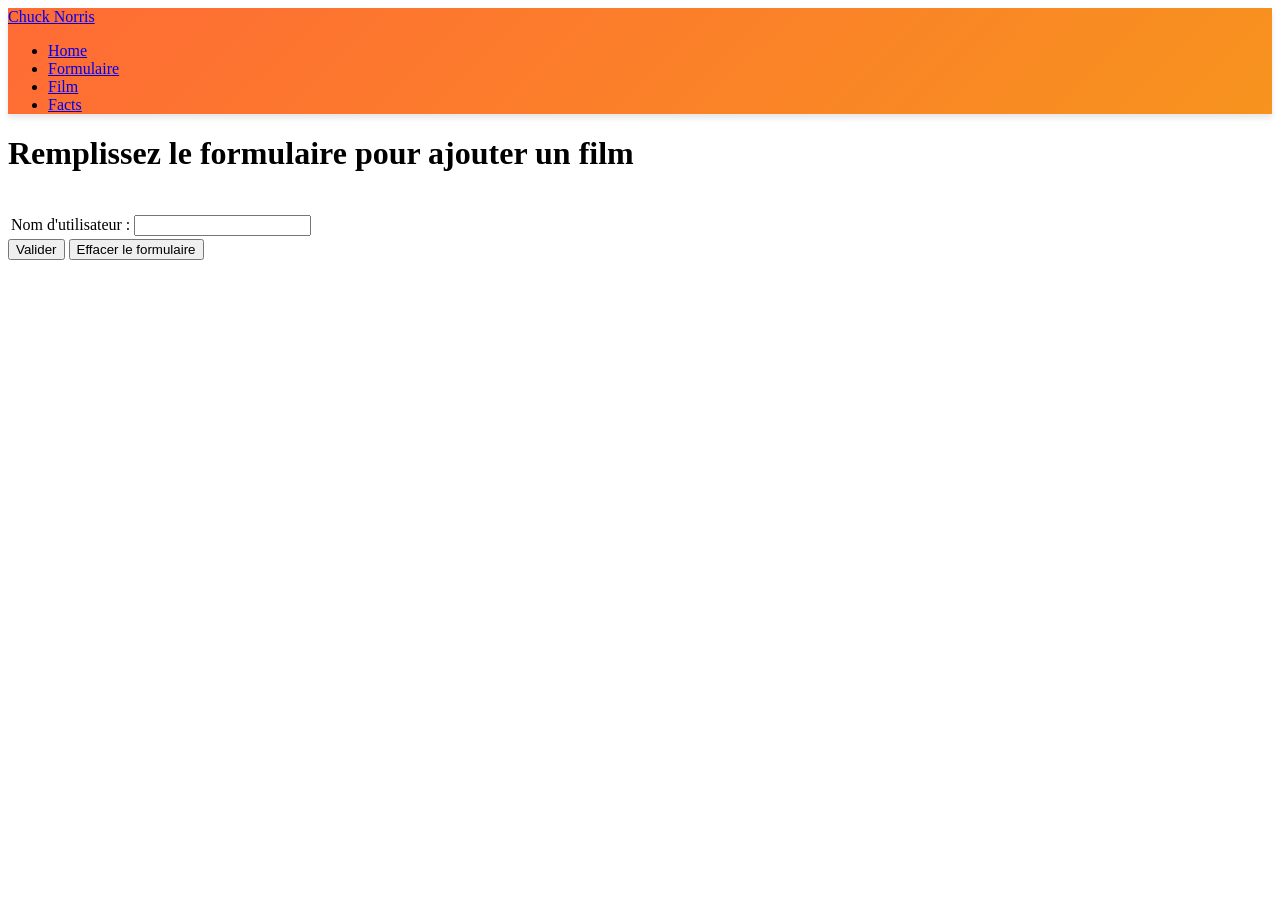
==== TP_git/mateo_daniil/HTML/AjouterFilms.html @ 98f0f0e7 "Add AjouterFilms.html for film submission form" ====
<!Doctype html>
<html lang="fr">
	<head>
		<meta charset="utf-8">
		<title>Formulaire </title>
		<link rel="stylesheet" href="../css/style.css">
		<nav class="navbar navbar-default">
			<div class="container-fluid">
				<div class="navbar-header">
					<a class="navbar-brand" href="../HTML/index.html">Chuck Norris</a>
				</div>
				<ul class="nav navbar-nav">
					<li class="active"><a href="../HTML/index.html">Home</a></li>
					<li><a href="../HTML/formulaire.html">Formulaire</a></li>
					<li><a href="../HTML/film.html">Film</a></li>
					<li><a href="../HTML/facts.html">Facts</a></li>
				</ul>
			</div>
		</nav>
	</head>
	<body>
      <p><h1>Remplissez le formulaire pour ajouter un film</h1></p><br>

	   <!--Création form-->
		<form  action="../HTML/biographie.html" method="GET" class="formulaire" name="formSaisie">
			<table>
				<tbody>
                <tr>  <!--Username-->
					<td>Nom d'utilisateur :</td>
                    <td><input type="text" name="Username" id="Username" width="300px"></td>
                </tr>
				</tbody>
			</table>
			<input type="submit" class="btn-expand btn-primary" value="Valider">
			<input type="reset" class="btn-expand" value="Effacer le formulaire">
		</form>
	</body>
</html>
---- TP_git/mateo_daniil/css/style.css ----
input.bouton {
    text-align: right;
}

.titre{
    text-align: center;
    color: black;
    font-weight: bold;
    border-bottom-style: dotted;
    border-color:rgb(0, 0, 0);
}

.pave{
    text-align: center;
    color: black;
    font-weight: bold;
    border-style: solid;
    border-width: 10 10px;
    background-color:rgb(255, 156, 75);
}

.center{
    align-content:center;
    text-align:center;
}

/** Style Navbar */
.navbar {
    background: linear-gradient(135deg, #ff6b35 0%, #f7931e 100%);
    box-shadow: 0 4px 6px rgba(0, 0, 0, 0.1);
    position: sticky;
    top: 0;
    z-index: 100;
}

.navbar-container {
    max-width: 1200px;
    margin: 0 auto;
    padding: 0 20px;
    display: flex;
    justify-content: space-between;
    align-items: center;
    height: 70px;
}

.navbar-logo {
    font-size: 24px;
    font-weight: bold;
    color: white;
    text-decoration: none;
    display: flex;
    align-items: center;
    gap: 10px;
    transition: transform 0.3s ease;
}

.navbar-logo:hover {
    transform: scale(1.05);
}

.navbar-menu {
    display: flex;
    list-style: none;
    gap: 30px;
    margin: 0;
    padding: 0;
}

.navbar-link {
    color: white;
    text-decoration: none;
    font-size: 16px;
    font-weight: 500;
    transition: all 0.3s ease;
    padding: 8px 12px;
    border-radius: 4px;
}

.navbar-link:hover {
    background-color: rgba(255, 255, 255, 0.2);
    transform: translateY(-2px);
}

.navbar-link:active {
    background-color: rgba(255, 255, 255, 0.3);
}

/** Style du formulaire */
.formulaire{
    width: 100%;
    border-collapse: separate;
    border-spacing: 0px 10px;
}
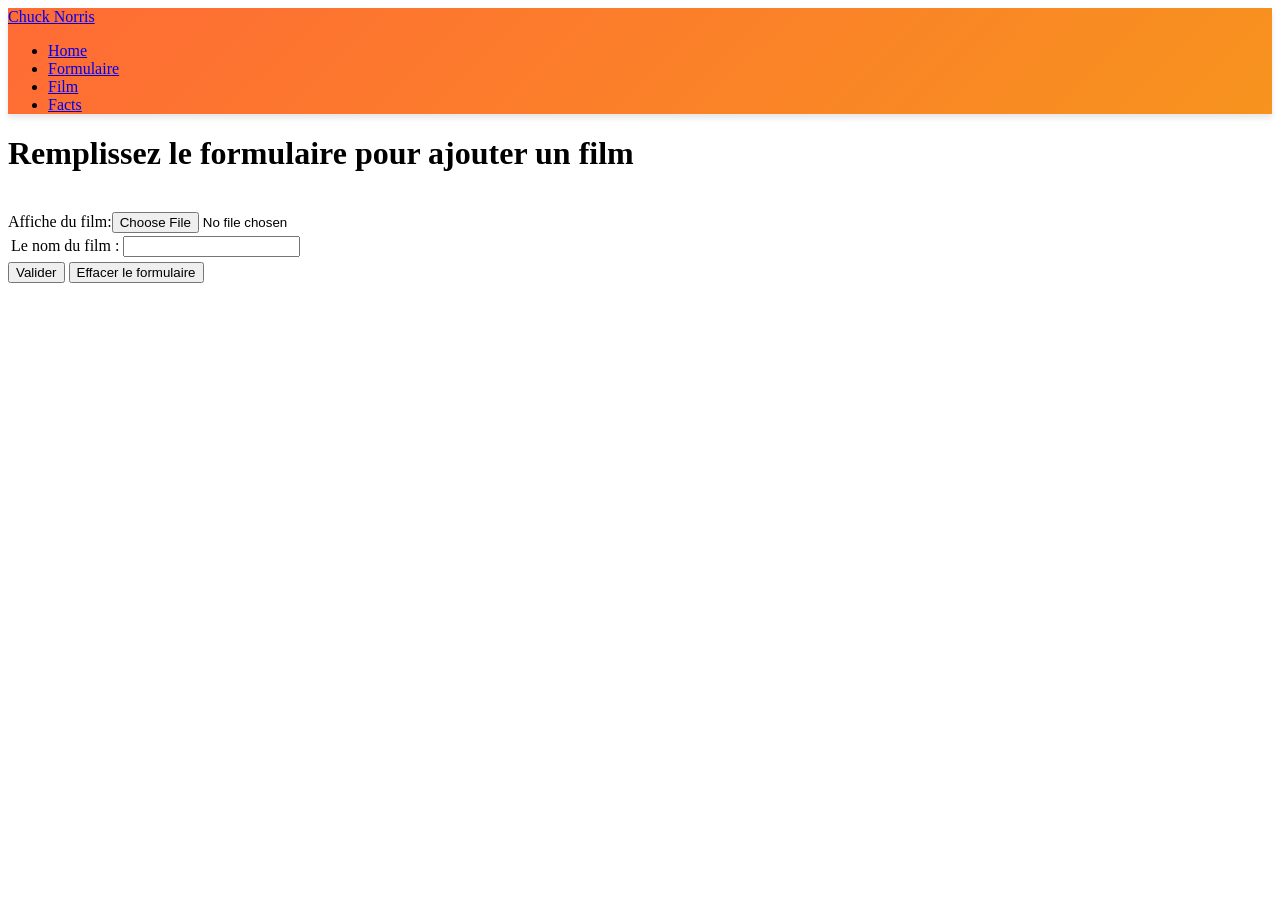
==== commit 2b9ef01f: "Add film name and poster upload fields" ====
--- a/TP_git/mateo_daniil/HTML/AjouterFilms.html
+++ b/TP_git/mateo_daniil/HTML/AjouterFilms.html
@@ -26,9 +26,13 @@
 			<table>
 				<tbody>
                 <tr>  <!--Username-->
-					<td>Nom d'utilisateur :</td>
-                    <td><input type="text" name="Username" id="Username" width="300px"></td>
+					<td>Le nom du film :</td>
+                    <td><input type="text" name="Nom" id="Nom" width="300px"></td>
                 </tr>
+				<tr>
+					<label for="avatar">Affiche du film:</label>
+					<input type="file" id="affiche" name="avatar" accept="image/png, image/jpeg" />
+				</tr>
 				</tbody>
 			</table>
 			<input type="submit" class="btn-expand btn-primary" value="Valider">
--- a/TP_git/mateo_daniil/css/style.css
+++ b/TP_git/mateo_daniil/css/style.css
@@ -1,5 +1,9 @@
 input.bouton {
     text-align: right;
+}
+
+.body{
+    background-color:rgb(255, 158, 46);
 }
 
 .titre{
@@ -91,3 +95,4 @@
     border-collapse: separate;
     border-spacing: 0px 10px;
 }
+
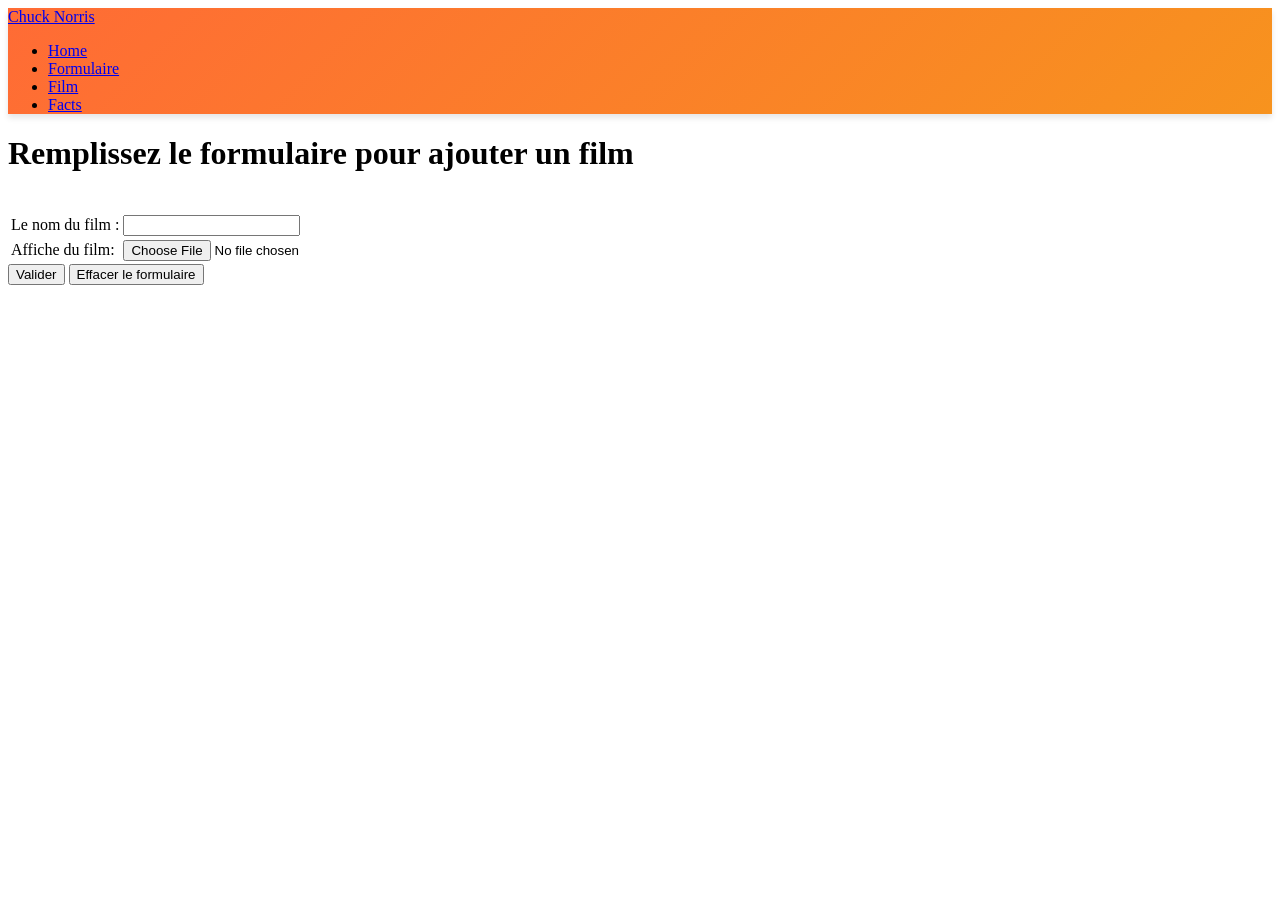
==== commit f00d9d38: "Fix table layout for film poster input" ====
--- a/TP_git/mateo_daniil/HTML/AjouterFilms.html
+++ b/TP_git/mateo_daniil/HTML/AjouterFilms.html
@@ -30,8 +30,8 @@
                     <td><input type="text" name="Nom" id="Nom" width="300px"></td>
                 </tr>
 				<tr>
-					<label for="avatar">Affiche du film:</label>
-					<input type="file" id="affiche" name="avatar" accept="image/png, image/jpeg" />
+					<td><label for="avatar">Affiche du film:</label></td>
+					<td><input type="file" id="affiche" name="avatar" accept="image/png, image/jpeg" /></td>
 				</tr>
 				</tbody>
 			</table>
